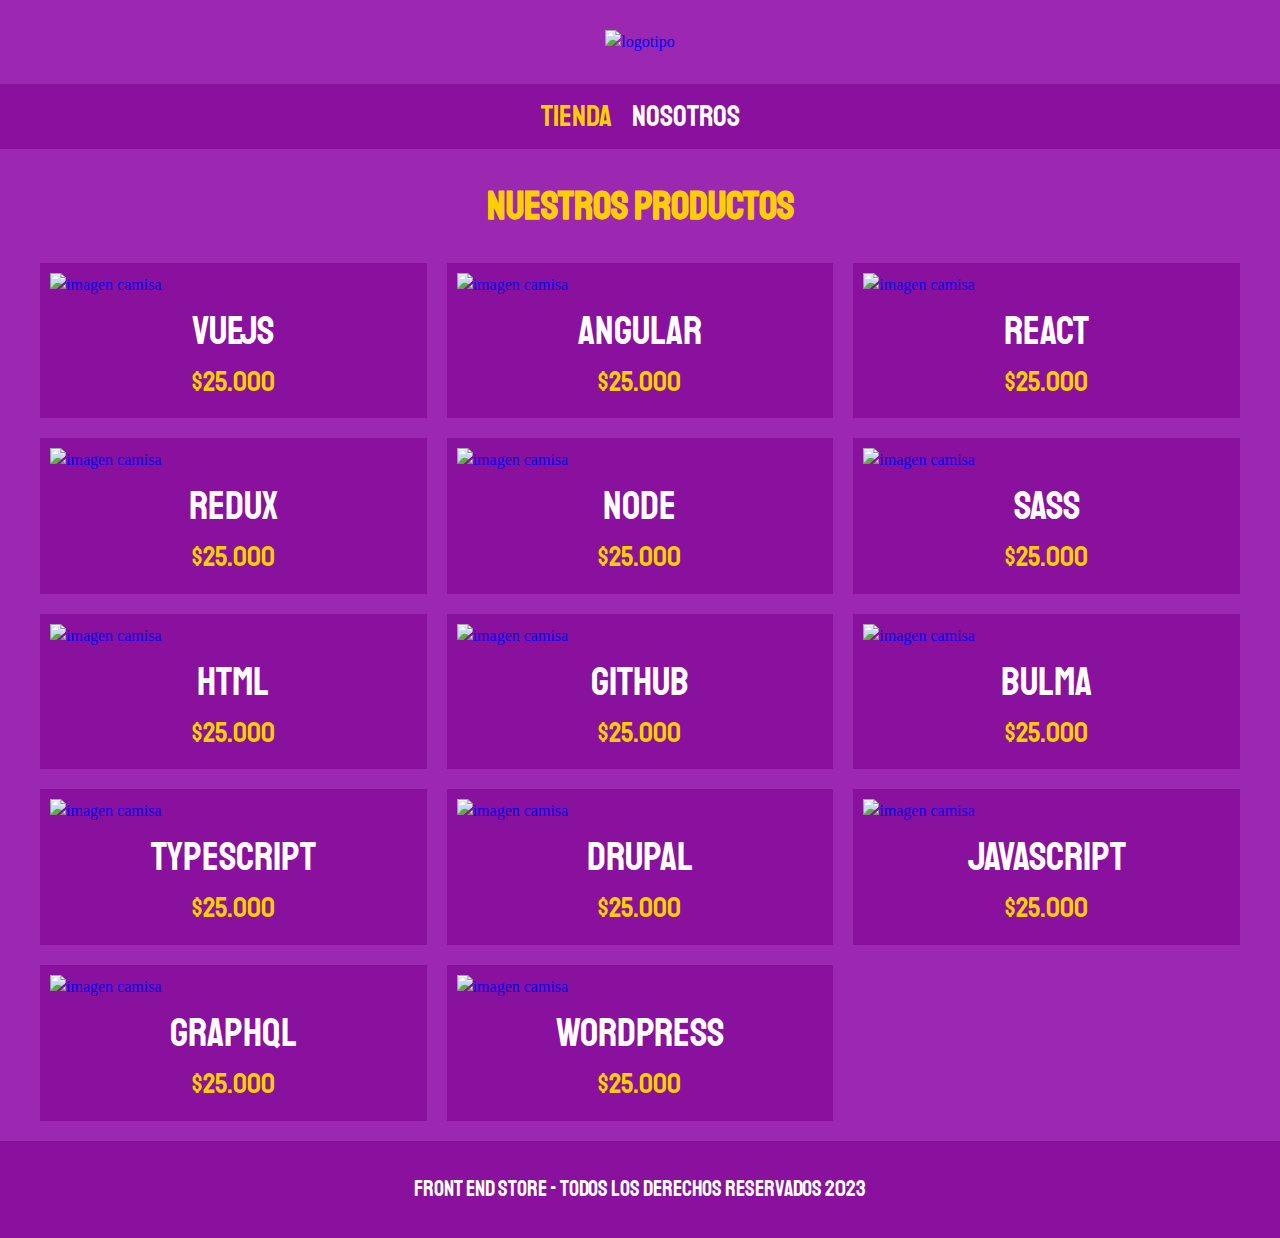
==== index.html @ a86b02d3 "nuevo proyecto index.html y css de index.html" ====
<!DOCTYPE html>
<html lang="en">
<head>
    <meta charset="UTF-8">
    <meta http-equiv="X-UA-Compatible" content="IE=edge">
    <meta name="viewport" content="width=device-width, initial-scale=1.0">
    <link rel="stylesheet" href="/css/normalize.css">
    <link rel="preconnect" href="https://fonts.googleapis.com">
    <link rel="preconnect" href="https://fonts.gstatic.com" crossorigin>
    <link href="https://fonts.googleapis.com/css2?family=Staatliches&display=swap" rel="stylesheet">
    <link rel="stylesheet" href="/css/style.css">
    <title>Frontend Store</title>
</head>
<body>
  <header class="header">
    <a href="index.html">
        <img class="header__logo" src="/img/logo.png" alt="logotipo">
    </a>
  </header> 
  
 <nav class="navegacion">
     <a class="navegacion__enlace  navegacion__enlace--activo" href="index.html">Tienda</a>
     <a class="navegacion__enlace" href="nosotros.html">Nosotros</a>
 </nav>

 <main class="contenedor">
    <h1>Nuestros Productos</h1>

    <div class="grid">
        <div class="producto">
            <a href="/producto.html">
                <img class="producto__imagen" src="/img/1.jpg" alt="imagen camisa">
                <div class="producto__informacion">
                    <p class="producto__nombre">VueJS</p>
                    <p class="producto__precio">$25.000</p>
                </div>
            </a>
        </div> <!--.producto-->
        <div class="producto">
            <a href="/producto.html">
                <img class="producto__imagen" src="/img/2.jpg" alt="imagen camisa">
                <div class="producto__informacion">
                    <p class="producto__nombre">Angular</p>
                    <p class="producto__precio">$25.000</p>
                </div>
            </a>
        </div> <!--.producto-->
        <div class="producto">
            <a href="/producto.html">
                <img class="producto__imagen" src="/img/3.jpg" alt="imagen camisa">
                <div class="producto__informacion">
                    <p class="producto__nombre">React</p>
                    <p class="producto__precio">$25.000</p>
                </div>
            </a>
        </div> <!--.producto-->
        <div class="producto">
            <a href="/producto.html">
                <img class="producto__imagen" src="/img/4.jpg" alt="imagen camisa">
                <div class="producto__informacion">
                    <p class="producto__nombre">Redux</p>
                    <p class="producto__precio">$25.000</p>
                </div>
            </a>
        </div> <!--.producto-->
        <div class="producto">
            <a href="/producto.html">
                <img class="producto__imagen" src="/img/5.jpg" alt="imagen camisa">
                <div class="producto__informacion">
                    <p class="producto__nombre">Node</p>
                    <p class="producto__precio">$25.000</p>
                </div>
            </a>
        </div> <!--.producto-->
        <div class="producto">
            <a href="/producto.html">
                <img class="producto__imagen" src="/img/6.jpg" alt="imagen camisa">
                <div class="producto__informacion">
                    <p class="producto__nombre">Sass</p>
                    <p class="producto__precio">$25.000</p>
                </div>
            </a>
        </div> <!--.producto-->
        <div class="producto">
            <a href="/producto.html">
                <img class="producto__imagen" src="/img/7.jpg" alt="imagen camisa">
                <div class="producto__informacion">
                    <p class="producto__nombre">Html</p>
                    <p class="producto__precio">$25.000</p>
                </div>
            </a>
        </div> <!--.producto-->
        <div class="producto">
            <a href="/producto.html">
                <img class="producto__imagen" src="/img/8.jpg" alt="imagen camisa">
                <div class="producto__informacion">
                    <p class="producto__nombre">GitHub</p>
                    <p class="producto__precio">$25.000</p>
                </div>
            </a>
        </div> <!--.producto-->
        <div class="producto">
            <a href="/producto.html">
                <img class="producto__imagen" src="/img/9.jpg" alt="imagen camisa">
                <div class="producto__informacion">
                    <p class="producto__nombre">Bulma</p>
                    <p class="producto__precio">$25.000</p>
                </div>
            </a>
        </div> <!--.producto-->
        <div class="producto">
            <a href="/producto.html">
                <img class="producto__imagen" src="/img/10.jpg" alt="imagen camisa">
                <div class="producto__informacion">
                    <p class="producto__nombre">TypeScript</p>
                    <p class="producto__precio">$25.000</p>
                </div>
            </a>
        </div> <!--.producto-->
        <div class="producto">
            <a href="/producto.html">
                <img class="producto__imagen" src="/img/11.jpg" alt="imagen camisa">
                <div class="producto__informacion">
                    <p class="producto__nombre">Drupal</p>
                    <p class="producto__precio">$25.000</p>
                </div>
            </a>
        </div> <!--.producto-->
        <div class="producto">
            <a href="/producto.html">
                <img class="producto__imagen" src="/img/12.jpg" alt="imagen camisa">
                <div class="producto__informacion">
                    <p class="producto__nombre">JavaScript</p>
                    <p class="producto__precio">$25.000</p>
                </div>
            </a>
        </div> <!--.producto-->
        <div class="producto">
            <a href="/producto.html">
                <img class="producto__imagen" src="/img/13.jpg" alt="imagen camisa">
                <div class="producto__informacion">
                    <p class="producto__nombre">GraphQL</p>
                    <p class="producto__precio">$25.000</p>
                </div>
            </a>
        </div> <!--.producto-->
        <div class="producto">
            <a href="/producto.html">
                <img class="producto__imagen" src="/img/14.jpg" alt="imagen camisa">
                <div class="producto__informacion">
                    <p class="producto__nombre">WordPress</p>
                    <p class="producto__precio">$25.000</p>
                </div>
            </a>
        </div> <!--.producto-->
    </div> <!--.grid-->

 </main>

 <footer class="footer">
    <p class="footer__texto">Front End Store - Todos los Derechos Reservados 2023</p>
 </footer>
</body>
</html>
---- css/style.css ----
:root{
    --violeta: #9C27B0;
    --violetaOscuro: #89119D;
    --amarillo: #FFCE00;
    --amarilloOscuro: rgb(233,287,2);
    --blanco: #FFF;
    --negro: #000;

    --fuentePrincipal: 'Staatliches', cursive;

} 

html {
    box-sizing: border-box;
    font-size: 62.5%;
  }

  *, *:before, *:after {
    box-sizing: inherit;
  }

  /*globales*/
  body{
    background-color: var(--violeta);
    font-size: 1.6rem;
    line-height: 1.5;
  }
  p{
    font-size: 1.8rem;
    font-family: Arial, Helvetica, sans-serif;
    color: var(--blanco);
  }
  a{
    text-decoration: none; 
  }
  img{
    max-width: 100%;
  }
  .contenedor{
    max-width: 120rem;
    margin: 0 auto;
  }
  h1, h2, h3{
    text-align: center;
    color: var(--amarillo);
    font-family: var(--fuentePrincipal);
  }
  h1{
    font-size: 4rem;
  }
  h2{
    font-size: 3.2rem;
  }
  h3{
    font-size: 2.4rem;
  }

  /*header*/

.header{
    display: flex;
    justify-content: center;
}

.header__logo{
    margin: 3rem 0;
}

.navegacion{
    background-color: var(--violetaOscuro);
    display: flex;
    justify-content: center;
    gap: 2rem;
    
}

.navegacion__enlace{
   font-family: var(--fuentePrincipal);
   padding: 1rem 0;
   font-size: 3rem; 
   color: var(--blanco);
}

.navegacion__enlace:hover, .navegacion__enlace--activo{
    color: var(--amarillo);
}

/*Grid*/

.grid{
    display: grid;
    grid-template-columns: repeat(2, 1fr);
    gap: 2rem;
}

@media (min-width: 768px) {
    .grid{
        grid-template-columns: repeat(3, 1fr);
        
    }
}

/*Productos*/

.producto{
    background-color: var(--violetaOscuro);
    padding: 1rem;

}

.producto__imagen{
    width: 100%;

}

.producto__informacion{

}

.producto__nombre{
    font-size: 4rem;
}

.producto__precio{
    font-size: 2.8rem;
    color: var(--amarillo);
}

.producto__nombre, .producto__precio{
    font-family: var(--fuentePrincipal);
    margin: 1rem 0;
    text-align: center;
    line-height: 1.2;
}


/*footer*/

.footer{
    background-color: var(--violetaOscuro);
    margin-top: 2rem;
    padding: 1rem 0;
}

.footer__texto{
    font-family: var(--fuentePrincipal);
    font-size: 2.2rem;
    text-align: center;
}
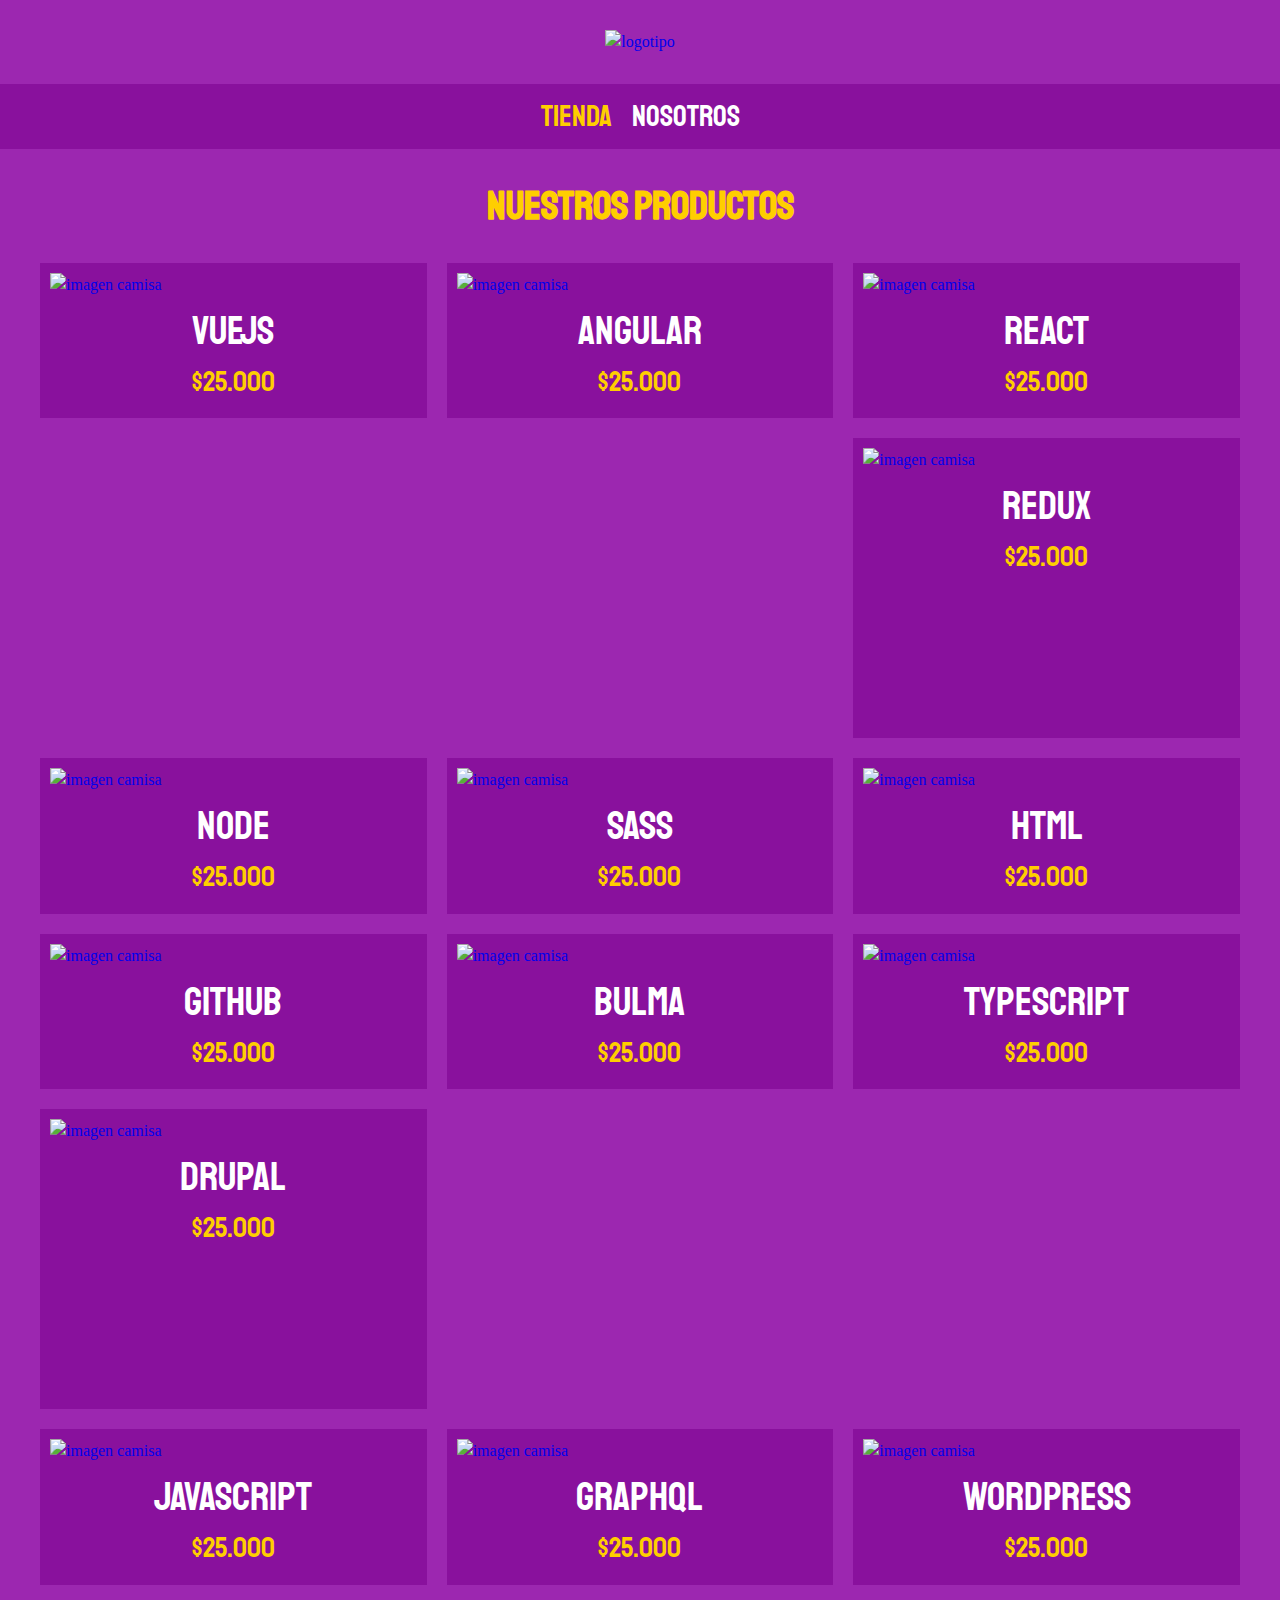
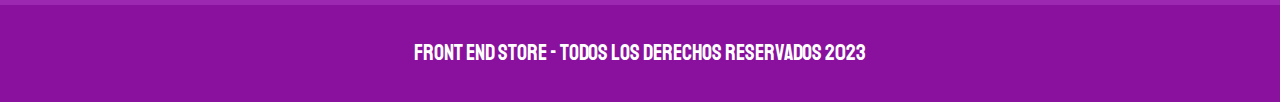
==== commit 89b5441f: "hatml y css listos" ====
--- a/index.html
+++ b/index.html
@@ -153,6 +153,10 @@
                 </div>
             </a>
         </div> <!--.producto-->
+
+        <div class="grafico grafico--camisa"></div>
+        <div class="grafico grafico--node"></div>
+
     </div> <!--.grid-->
 
  </main>
--- a/css/style.css
+++ b/css/style.css
@@ -34,7 +34,7 @@
     text-decoration: none; 
   }
   img{
-    max-width: 100%;
+    width: 100%;
   }
   .contenedor{
     max-width: 120rem;
@@ -108,14 +108,7 @@
 
 }
 
-.producto__imagen{
-    width: 100%;
-
-}
-
-.producto__informacion{
-
-}
+
 
 .producto__nombre{
     font-size: 4rem;
@@ -133,6 +126,29 @@
     line-height: 1.2;
 }
 
+.grafico{
+    min-height: 30rem;
+    background-repeat: no-repeat;
+    background-size: cover;
+    grid-column: 1 / 3;
+}
+
+.grafico--camisa{
+    grid-row: 2 / 3;
+    background-image: url(/img/grafico1.jpg);
+}
+
+.grafico--node{
+    grid-row: 8 / 9;
+    background-image: url(/img/grafico2.jpg);
+}
+
+@media (min-width: 768px) {
+    .grafico--node{
+        grid-row: 5 / 6;
+        grid-column: 2 / 4;
+    }
+}
 
 /*footer*/
 
@@ -147,3 +163,125 @@
     font-size: 2.2rem;
     text-align: center;
 }
+
+
+/*css de nosotros.html*/
+
+.nosotros{
+  display: grid;
+  grid-template-rows: repeat(2, auto);
+}
+
+@media (min-width: 768px) {
+  .nosotros{
+    grid-template-columns: repeat(2, 1fr);
+    column-gap: 2rem;
+  }
+}
+
+
+.nosotros__imagen{
+  grid-row: 1 / 2;
+}
+
+@media (min-width: 768px) {
+    .nosotros__imagen{
+      grid-column: 2 / 3;
+    }
+}
+
+.parrafo{
+  font-family: var(--fuentePrincipal);
+  font-size: 2.8rem;
+  text-align: center;
+  color: var(--amarillo);
+}
+
+ /*bloques*/
+
+ .bloques{
+  display: grid;
+  grid-template-columns: repeat(2, 1fr);
+  gap: 2rem;
+ }
+
+ @media (min-width: 768px) {
+     .bloques{
+      grid-template-columns: repeat(4, 1fr);
+     }
+ }
+
+ .bloque{
+  text-align: center;
+ }
+
+ .bloque__titulo{
+  margin: 0;
+ }
+
+ /*producto.html*/
+
+ @media (min-width: 768px) {
+     .camisa{
+        display: grid;
+        grid-template-columns: repeat(2, 1fr);
+        column-gap: 2rem;
+     }
+ }
+
+ @media (min-width: 768px) {
+  .camisa__contenido{
+    text-align: center;
+    margin-top:10rem ;
+    padding: 5rem;
+    gap: 2rem;
+   }
+ }
+ 
+
+ /*formulario de producto*/
+
+ .formulario{
+    display: grid;
+    grid-template-columns: repeat(2, 1fr);
+    gap: 2rem;
+
+ }
+
+ .formulario__campo{
+  border-width: 1rem;
+  border-style: solid;
+  border-color: var(--violetaOscuro); /*o border: 1rem solid violeta*/
+  background-color: transparent;
+  color: var(--blanco);
+  font-size: 2rem;
+  font-family: Arial, "Helvetica Neue", Helvetica, sans-serif;
+  padding: 1rem;
+
+ }
+
+ .formulario__option{
+  background-color: var(--violetaOscuro);
+ }
+
+ .formulario__submit{
+   background-color: var(--amarillo);
+   border: none;
+   font-size: 2rem;
+   font-family: var(--fuentePrincipal);
+   padding: 2rem;
+   border-radius: 0.5rem;
+   transition: background-color .3s ease;
+   grid-column: 1 / 3;
+ }
+
+ .formulario__submit:hover{
+  cursor: pointer;
+  background-color: var(--amarilloOscuro);
+  
+ }
+
+ ::placeholder { /* Chrome, Firefox, Opera, Safari 10.1+ */
+  color: var(--blanco);
+  opacity: 1; /* Firefox */
+}